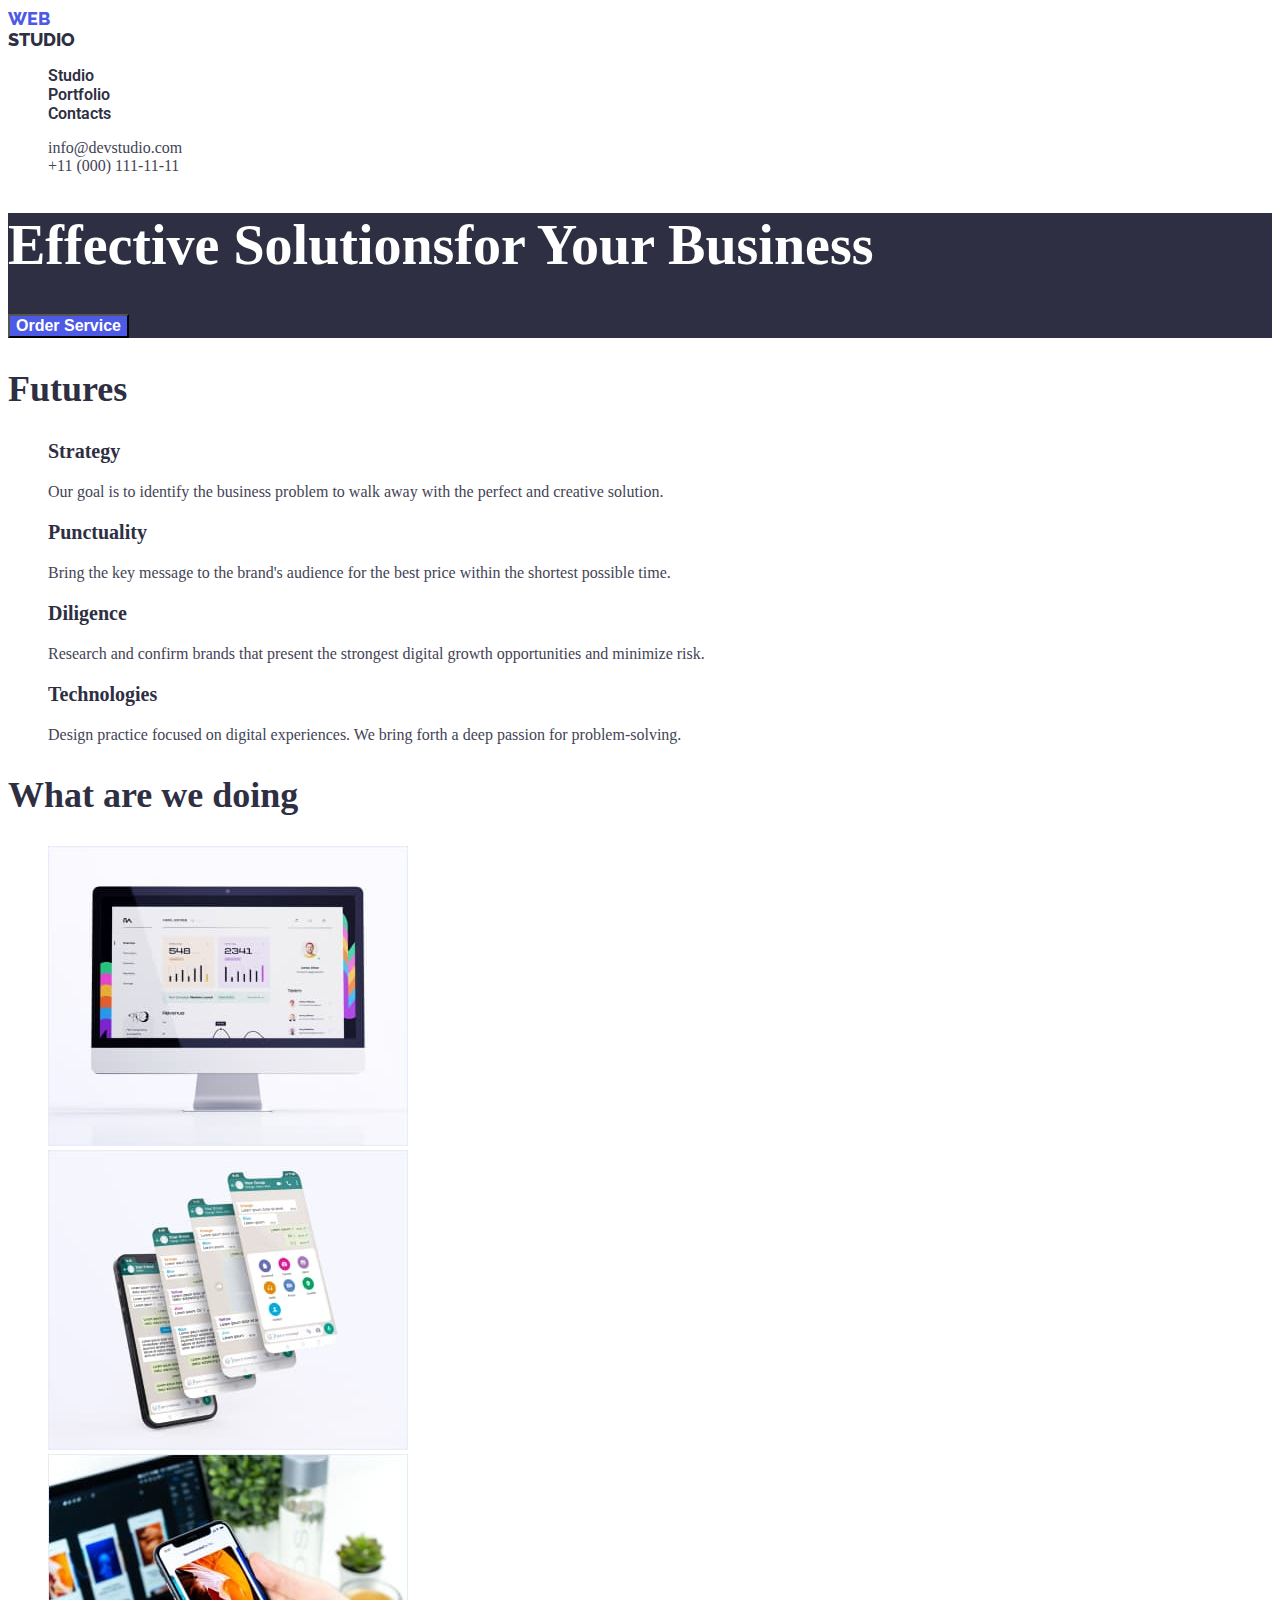
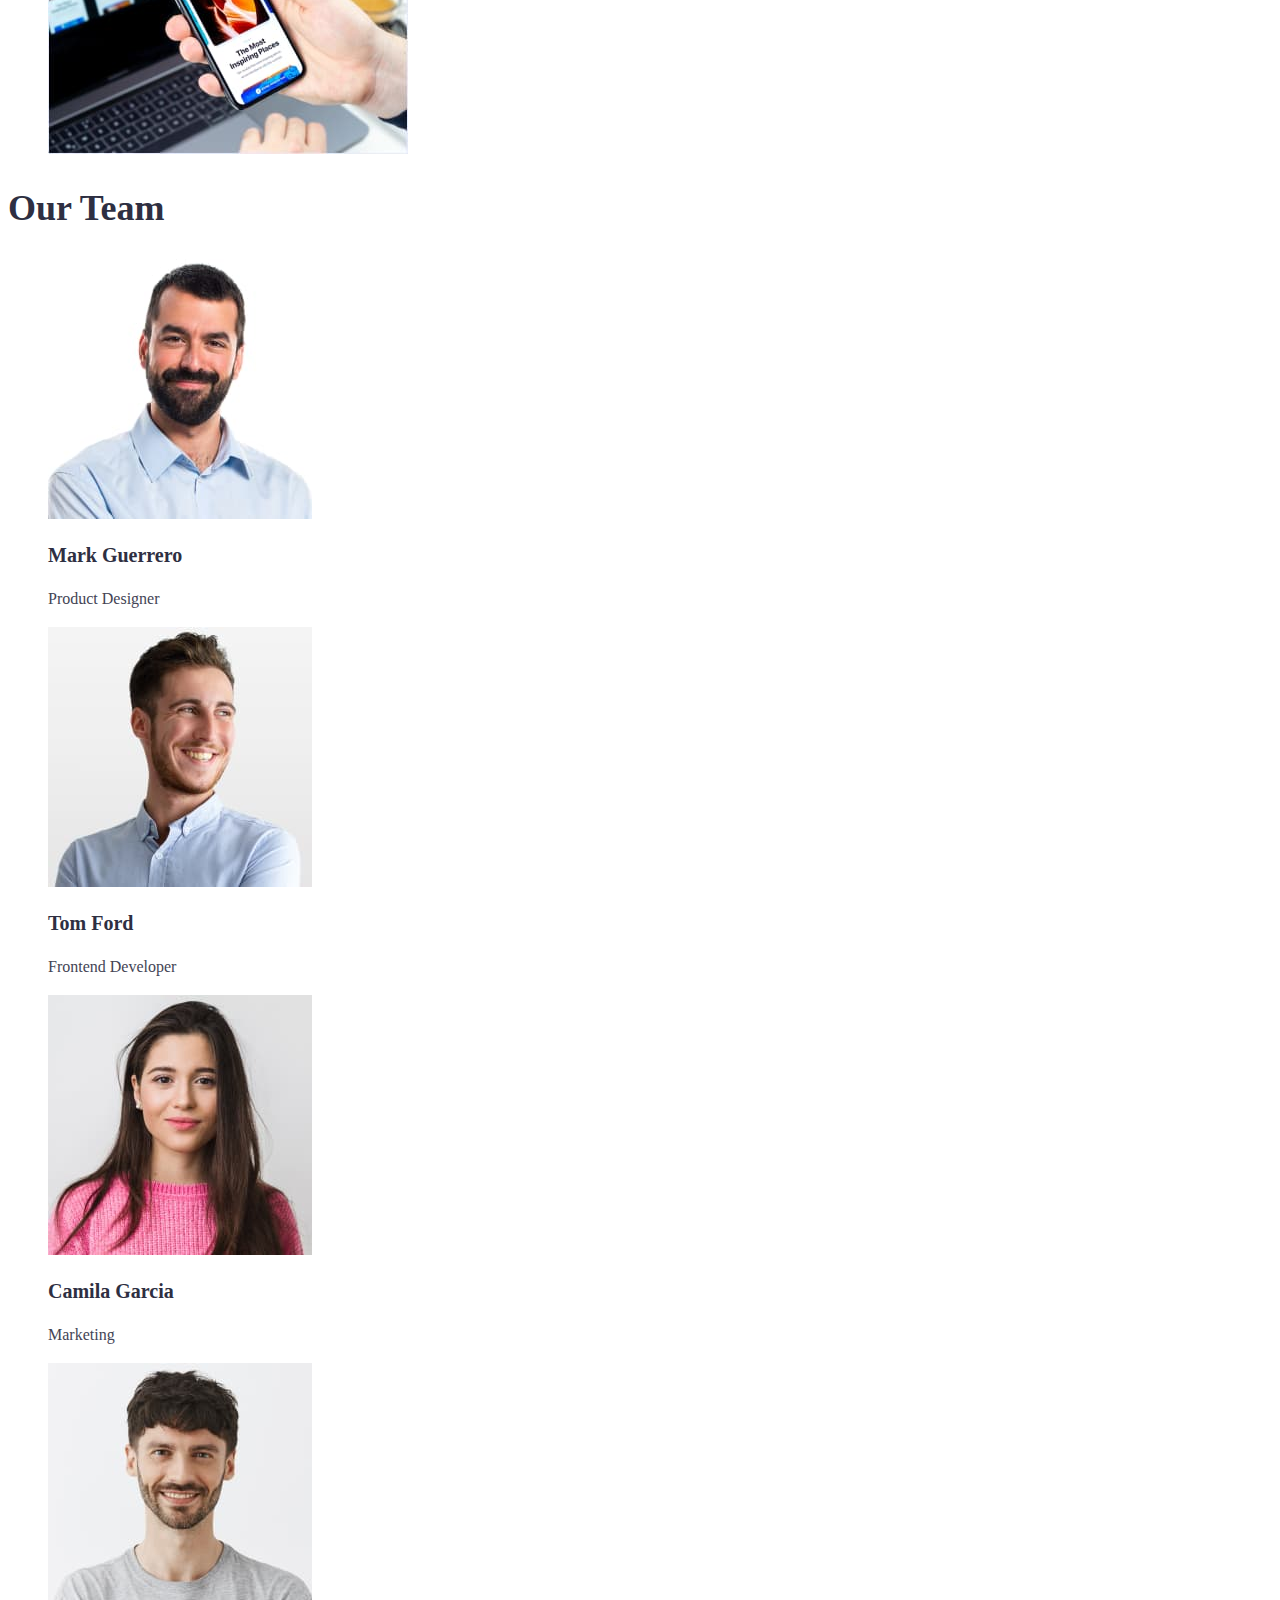
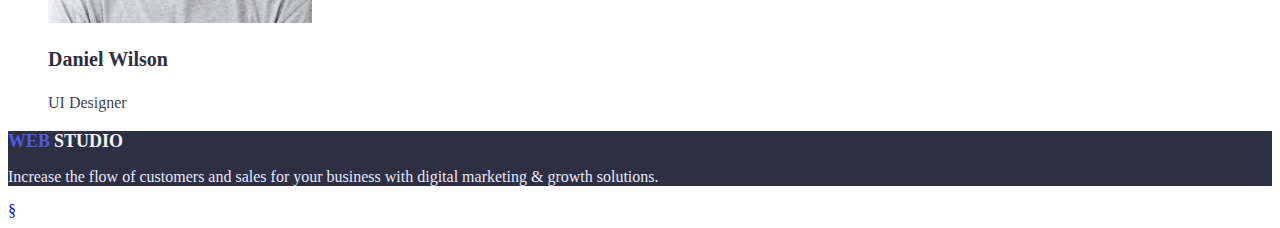
==== index.html @ 033d8c3f "Homework_2" ====
<!DOCTYPE html>
<html lang="en">
<head>
    <meta charset="UTF-8">
    <meta http-equiv="X-UA-Compatible" content="IE=edge">
    <meta name="viewport" content="width=device-width, initial-scale=1.0">
    <title>Document</title>
    <link rel="preconnect" href="https://fonts.googleapis.com">
    <link rel="preconnect" href="https://fonts.gstatic.com" crossorigin>
    <link href="https://fonts.googleapis.com/css2?family=Raleway:wght@700&family=Roboto:wght@400;500;700;900&display=swap" rel="stylesheet">

    <link rel="stylesheet" href="./css/styles.css">
</head>
<body>
    <header class="page-header">
        <nav class="page-nav">
            <a class="logo link" href="./index.html"> <span class="logo-part1">WEB</span> <span class="logo-part2">STUDIO</span>
            <ul class="menu list">
                <li class="menu-item"><a class="menu-link link" href="./index.html">Studio</a></li>
                <li class="menu-item"><a class="menu-link link" href="./portfolio.html">Portfolio</a></li>
                <li class="menu-item"><a class="menu-link link" href="">Contacts</a></li>
            </ul>
        </nav>
        <ul class="list">
            <li><a class="contact-email link" href="mailto:info@devstudio.com">info@devstudio.com</a></li>
            <li><a class="comtact-phone-number link" href="tel:+110001111111">+11 (000) 111-11-11</a></li>
        </ul>
    </header> 
    <main>
        <section class="hero">
            <div>
                <h1 class="hero-text" lang="en">Effective Solutionsfor Your Business</h1>
                <button class="modal-btn" type="button">Order Service</button>
            </div>  
        </section>
        <section>
            <h2 class="title-h2">Futures</h2>
            <ul class="list">
                <li> <h3 class="title-h3" >Strategy</h3> <p class="title-h3-text" >Our goal is to identify the business
                    problem to walk away with the perfect and creative solution.</p> </li>
                <li> <h3 class="title-h3" >Punctuality</h3> <p class="title-h3-text" >Bring the key message to the brand's audience for the best price within the shortest possible time.</p> </li>
                <li> <h3 class="title-h3" >Diligence</h3> <p class="title-h3-text" >Research and confirm brands that present the strongest digital growth opportunities and minimize risk.</p> </li>
                <li> <h3 class="title-h3" >Technologies</h3> <p class="title-h3-text" >Design practice focused on digital experiences. We bring forth a deep passion for problem-solving.</p> </li>
            </ul>
        </section>
        <section>
            <h2 class="title-h2">What are we doing</h2>
            <ul class="list">
                <li><img src="./images/What_are_we_doing/Rectangle_71.jpeg" alt="step1" width="360px"></li>
                <li><img src="./images/What_are_we_doing/Rectangle_71.2.jpg" alt="step2" width="360px"></li>
                <li><img src="./images/What_are_we_doing/Rectangle_71.3.jpg" alt="step3" width="360px"></li>
            </ul>
        </section>
        <section>
            <h2 class="title-h2">Our Team</h2>
            <ul class="list">
                <li>
                    <img src="./images/Our_Team/Mark_Guerrero.jpeg" alt="Mark Guerrero" width="264px">
                    <h3 class="our-team" >Mark Guerrero</h3>
                    <p class="team-about" >Product Designer</p>
                </li>
                <li>
                    <img src="./images/Our_Team/Tom_Ford.jpeg" alt="Tom Ford" width="264px">
                    <h3 class="our-team" >Tom Ford</h3>
                    <p class="team-about" >Frontend Developer</p>
                </li>
                <li>
                    <img src="./images/Our_Team/Camila_Garcia.jpeg" alt="Camila Garcia" width="264px">
                    <h3 class="our-team" >Camila Garcia</h3>
                    <p class="team-about" >Marketing</p>
                </li>
                <li>
                    <img src="./images/Our_Team/Daniel_Wilson.jpeg" alt="Daniel Wilson" width="264px">
                    <h3 class="our-team" >Daniel Wilson</h3>
                    <p class="team-about">UI Designer</p>
                </li>
            </ul>
        </section>
    </main>
    <footer class="footer">
        <a class="logo link" href="./index.html"> <span class="logo-footer-part1">WEB</span> <span class="logo-footer-part2">STUDIO</span>
        <p class="footer-text">Increase the flow of customers and sales for your business with digital marketing & growth solutions.</p> 
    </footer>
</body>
</html>§
---- css/styles.css ----
.link {
    text-decoration: none;
}

.list{
    list-style: none;
}


.logo-part1 {
font-family: 'Raleway';
font-weight: 800;
font-size: 18px;
line-height: 1,33;
display: flex;
text-transform: uppercase;
color: #4D5AE5;
}

.logo-part2 {
font-family: 'Raleway';
font-weight: 800;
font-size: 18px;
line-height: 1,33;
display: flex;
text-transform: uppercase;
color: #2E2F42;
}

.menu-link {
font-family: 'Roboto', sans-serif;
font-weight: 600;
font-size: 16px;
line-height: 1,5;
color: #2E2F42;
}

.comtact-phone-number {
font-family: 'Roboto' sans-serif;
font-weight: 400;
font-size: 16px;
line-height: 1,5;
color: #434455;
}

.contact-email {
font-family: 'Roboto'sans-serif;
font-weight: 400;
font-size: 16px;
line-height: 1,5;
color: #434455;

}

.modal-btn {
font-family: 'Roboto' sans-serif;
font-weight: 600;
font-size: 16px;
line-height: 1,19;
display: flex;
color: #FFFFFF;
background-color: #4D5AE5;
cursor: pointer;
}

.hero {
background: #2E2F42;
}

.hero-text {
font-family: 'Roboto' sans-serif;
font-weight: 600;
font-size: 56px;
line-height: 1,07;
color: #FFFFFF;
}

.title-h2 {
font-family: 'Roboto' sans-serif;
font-weight: 600;
font-size: 36px;
line-height: 1,11;
color: #2E2F42;
}

.title-h3 {
font-family: 'Roboto' sans-serif;
font-weight: 600;
font-size: 20px;
line-height: 1,2;
color: #2E2F42;
}

.title-h3-text {
font-family: 'Roboto' sans-serif;
font-weight: 400;
font-size: 16px;
line-height: 1,2;
color: #434455;
}

.our-team {
font-family: 'Roboto' sans-serif;
font-weight: 600;
font-size: 20px;
line-height: 1.2;
color: #2E2F42;
}

.team-about {
font-family: 'Roboto' sans-serif;
font-weight: 400;
font-size: 16px;
line-height: 1.5;
color: #434455;
}

.footer {
background: #2E2F42;
}

.footer-text {
font-family: 'Roboto' sans-serif;
font-weight: 400;
font-size: 16px;
line-height: 1,5;
color: #E7E9FC;
}

.logo-footer-part1 {
font-family: 'Raleway' sans-serif;
font-weight: 800;
font-size: 18px;
line-height: 1.13;
color: #4D5AE5;
}

.logo-footer-part2 {
font-family: 'Raleway' sans-serif;
font-weight: 800;
font-size: 18px;
line-height: 1,13;
color: #F4F4FD;
}

.btm-filters {
cursor: pointer;
font-family: 'Roboto' sans-serif;
font-weight: 600;
font-size: 16px;
line-height: 1,5;
color: #4D5AE5;
background: #F4F4FD;
border: 1px solid #E7E9FC;
border-radius: 4px;
}
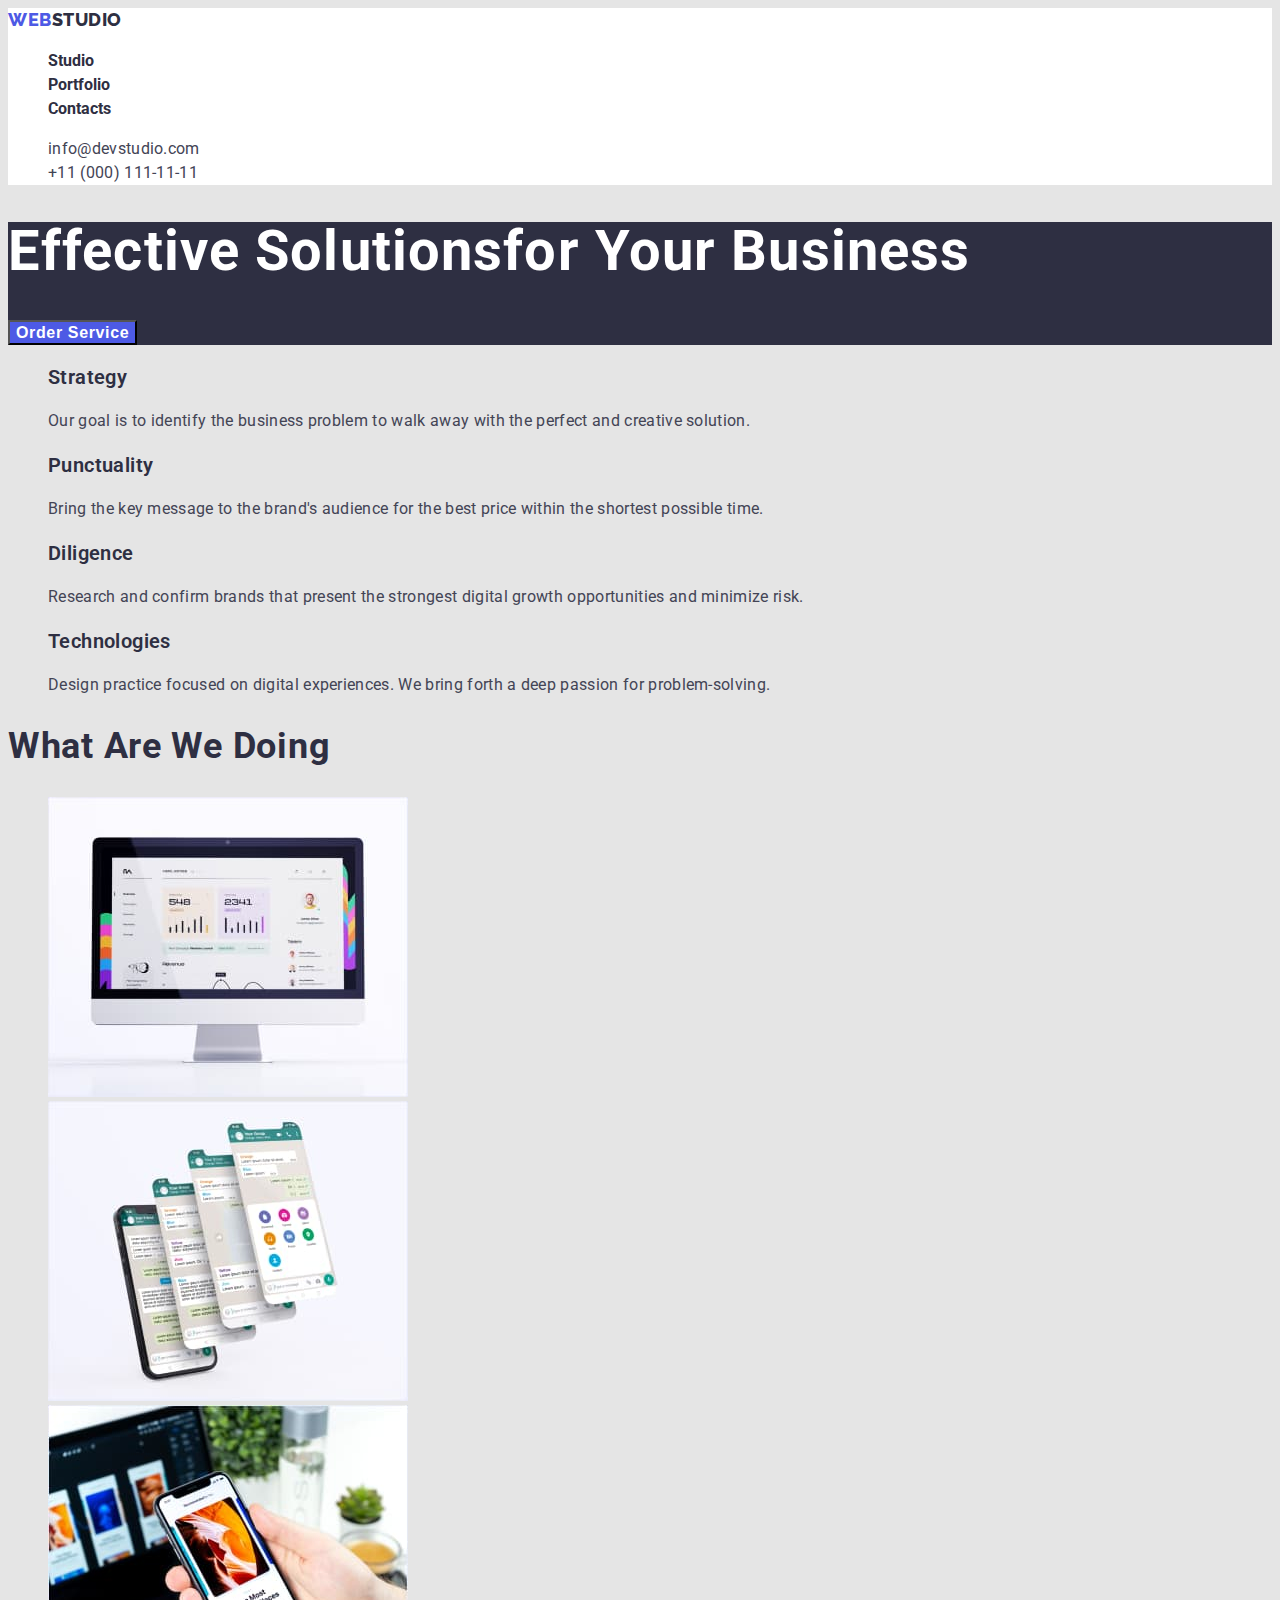
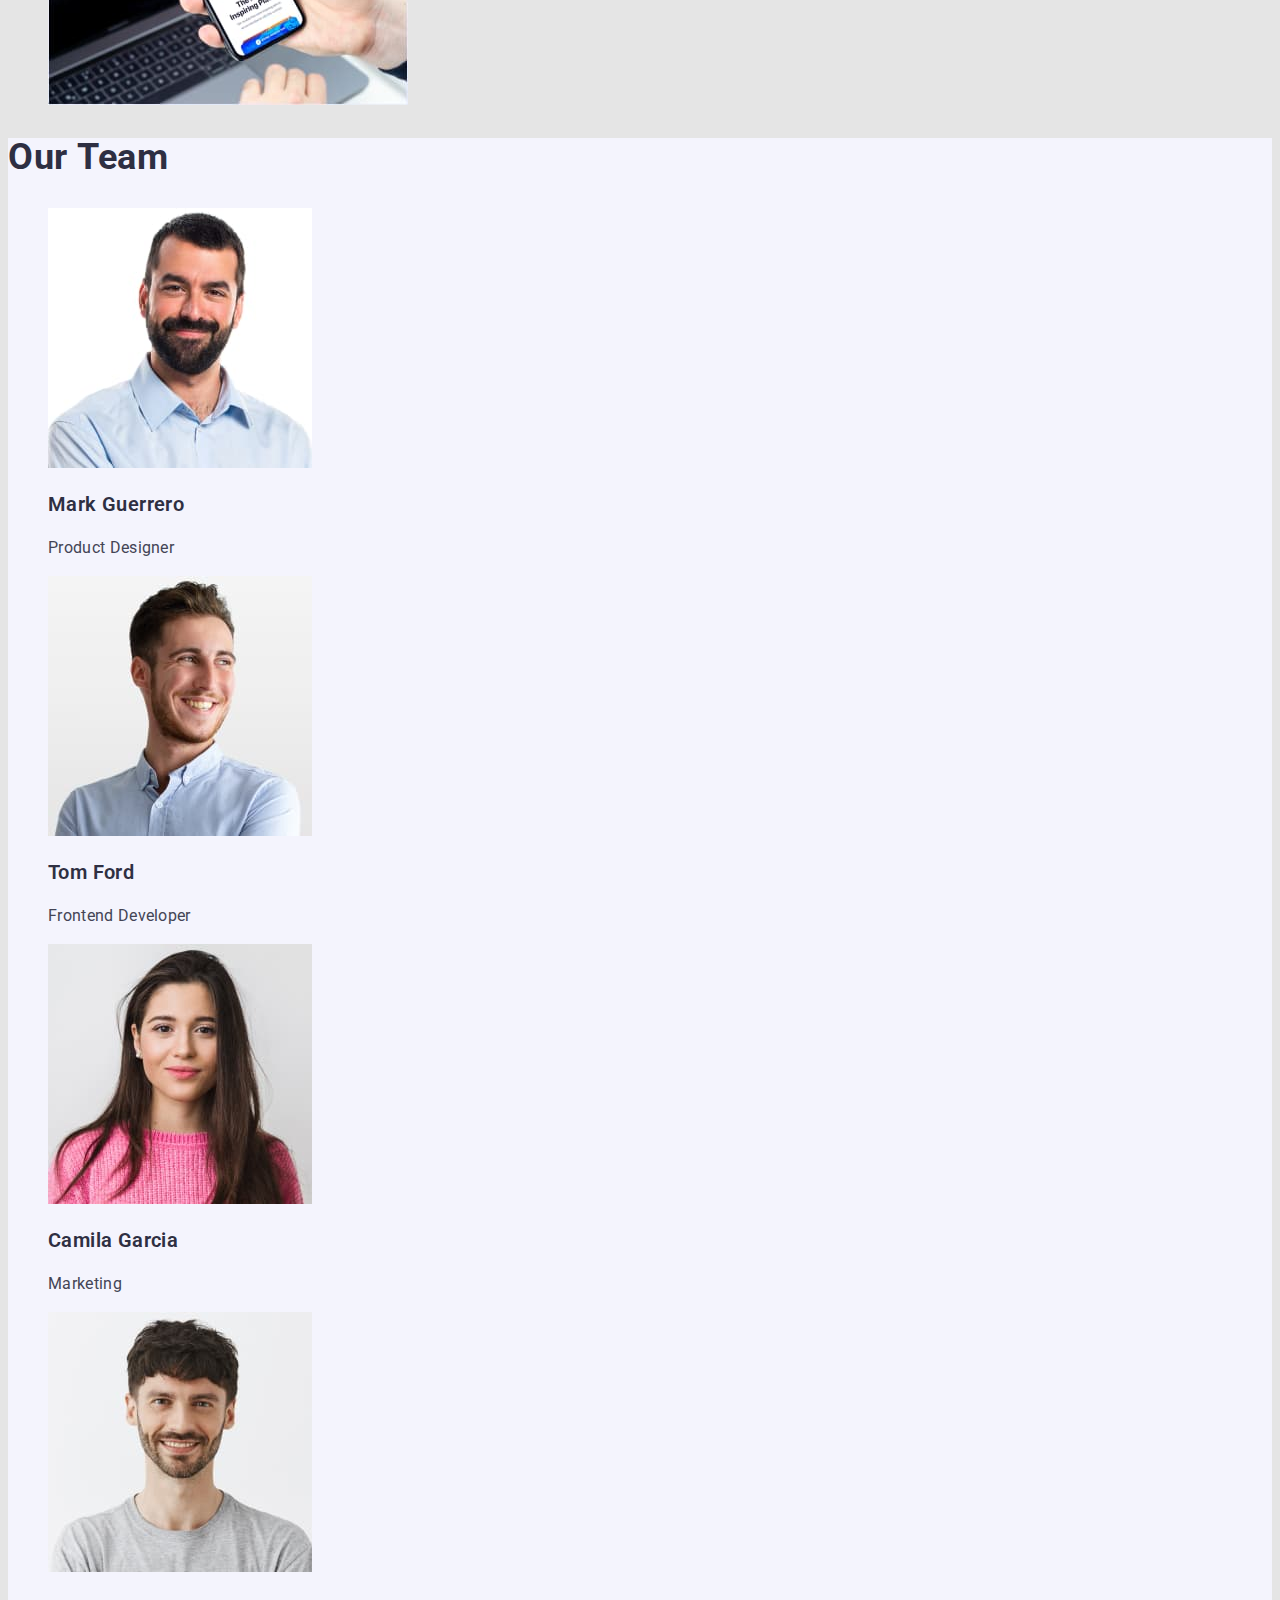
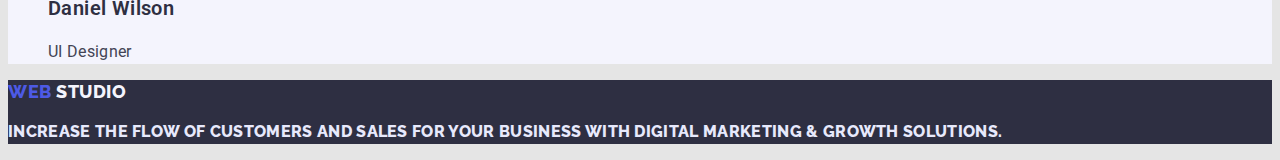
==== commit faa09679: "Homework-2-finaly" ====
--- a/index.html
+++ b/index.html
@@ -11,10 +11,10 @@
 
     <link rel="stylesheet" href="./css/styles.css">
 </head>
-<body>
+<body class="page">
     <header class="page-header">
         <nav class="page-nav">
-            <a class="logo link" href="./index.html"> <span class="logo-part1">WEB</span> <span class="logo-part2">STUDIO</span>
+            <a class="logo " href="./index.html"> <span class="logo-web">WEB</span>STUDIO</span>
             <ul class="menu list">
                 <li class="menu-item"><a class="menu-link link" href="./index.html">Studio</a></li>
                 <li class="menu-item"><a class="menu-link link" href="./portfolio.html">Portfolio</a></li>
@@ -23,63 +23,63 @@
         </nav>
         <ul class="list">
             <li><a class="contact-email link" href="mailto:info@devstudio.com">info@devstudio.com</a></li>
-            <li><a class="comtact-phone-number link" href="tel:+110001111111">+11 (000) 111-11-11</a></li>
+            <li><a class="contact-phone-number link" href="tel:+110001111111">+11 (000) 111-11-11</a></li>
         </ul>
     </header> 
     <main>
         <section class="hero">
             <div>
-                <h1 class="hero-text" lang="en">Effective Solutionsfor Your Business</h1>
+                <h1 class="hero-title" lang="en">Effective Solutionsfor Your Business</h1>
                 <button class="modal-btn" type="button">Order Service</button>
             </div>  
         </section>
         <section>
-            <h2 class="title-h2">Futures</h2>
+            <h2 class="section-title visually-hidden">Futures</h2>
             <ul class="list">
-                <li> <h3 class="title-h3" >Strategy</h3> <p class="title-h3-text" >Our goal is to identify the business
+                <li> <h3 class="list-title" >Strategy</h3> <p class="text" >Our goal is to identify the business
                     problem to walk away with the perfect and creative solution.</p> </li>
-                <li> <h3 class="title-h3" >Punctuality</h3> <p class="title-h3-text" >Bring the key message to the brand's audience for the best price within the shortest possible time.</p> </li>
-                <li> <h3 class="title-h3" >Diligence</h3> <p class="title-h3-text" >Research and confirm brands that present the strongest digital growth opportunities and minimize risk.</p> </li>
-                <li> <h3 class="title-h3" >Technologies</h3> <p class="title-h3-text" >Design practice focused on digital experiences. We bring forth a deep passion for problem-solving.</p> </li>
+                <li> <h3 class="list-title" >Punctuality</h3> <p class="text" >Bring the key message to the brand's audience for the best price within the shortest possible time.</p> </li>
+                <li> <h3 class="list-title" >Diligence</h3> <p class="text" >Research and confirm brands that present the strongest digital growth opportunities and minimize risk.</p> </li>
+                <li> <h3 class="list-title" >Technologies</h3> <p class="text" >Design practice focused on digital experiences. We bring forth a deep passion for problem-solving.</p> </li>
             </ul>
         </section>
         <section>
-            <h2 class="title-h2">What are we doing</h2>
+            <h2 class="section-title">What are we doing</h2>
             <ul class="list">
                 <li><img src="./images/What_are_we_doing/Rectangle_71.jpeg" alt="step1" width="360px"></li>
                 <li><img src="./images/What_are_we_doing/Rectangle_71.2.jpg" alt="step2" width="360px"></li>
                 <li><img src="./images/What_are_we_doing/Rectangle_71.3.jpg" alt="step3" width="360px"></li>
             </ul>
         </section>
-        <section>
-            <h2 class="title-h2">Our Team</h2>
+        <section class="section-team">
+            <h2 class="section-title">Our Team</h2>
             <ul class="list">
                 <li>
                     <img src="./images/Our_Team/Mark_Guerrero.jpeg" alt="Mark Guerrero" width="264px">
-                    <h3 class="our-team" >Mark Guerrero</h3>
-                    <p class="team-about" >Product Designer</p>
+                    <h3 class="list-title" >Mark Guerrero</h3>
+                    <p class="text" >Product Designer</p>
                 </li>
                 <li>
                     <img src="./images/Our_Team/Tom_Ford.jpeg" alt="Tom Ford" width="264px">
-                    <h3 class="our-team" >Tom Ford</h3>
-                    <p class="team-about" >Frontend Developer</p>
+                    <h3 class="list-title" >Tom Ford</h3>
+                    <p class="text" >Frontend Developer</p>
                 </li>
                 <li>
                     <img src="./images/Our_Team/Camila_Garcia.jpeg" alt="Camila Garcia" width="264px">
-                    <h3 class="our-team" >Camila Garcia</h3>
-                    <p class="team-about" >Marketing</p>
+                    <h3 class="list-title" >Camila Garcia</h3>
+                    <p class="text" >Marketing</p>
                 </li>
                 <li>
                     <img src="./images/Our_Team/Daniel_Wilson.jpeg" alt="Daniel Wilson" width="264px">
-                    <h3 class="our-team" >Daniel Wilson</h3>
-                    <p class="team-about">UI Designer</p>
+                    <h3 class="list-title" >Daniel Wilson</h3>
+                    <p class="text">UI Designer</p>
                 </li>
             </ul>
         </section>
     </main>
     <footer class="footer">
-        <a class="logo link" href="./index.html"> <span class="logo-footer-part1">WEB</span> <span class="logo-footer-part2">STUDIO</span>
+        <a class="logo link" href="./index.html"> <span class="logo-web">WEB</span> <span class="logo-studio-footer">STUDIO</span>
         <p class="footer-text">Increase the flow of customers and sales for your business with digital marketing & growth solutions.</p> 
     </footer>
 </body>
-</html>§+</html>--- a/css/styles.css
+++ b/css/styles.css
@@ -1,118 +1,149 @@
+/*  вторичный цвет текста #434455 */
+/* вторичные цвета фона #FFFFFF #F4F4FD  */
+/* акцент #4D5AE5 */
+
+.root {
+--primary-text-color: #2E2F42;
+--title-text-color: #434455;
+--accent-color: #4D5AE5;
+--background-header: #FFFFFF;
+--footer-text: #E7E9FC;
+}
+
+.page {
+font-family: 'Roboto', sans-serif;
+font-style: normal;
+color: #2E2F42;  
+background: #E5E5E5; 
+}
 
 .link {
-    text-decoration: none;
+text-decoration: none;
 }
 
 .list{
-    list-style: none;
+list-style: none;
+}
+ /* --------------------HEADER-------------------- */
+.page-header {
+background: #FFFFFF;
 }
 
-
-.logo-part1 {
-font-family: 'Raleway';
+.logo {
+font-family: 'Raleway', sans-serif;
 font-weight: 800;
 font-size: 18px;
-line-height: 1,33;
-display: flex;
+line-height: 1.33;
+letter-spacing: 0.03em;
 text-transform: uppercase;
+color: #2E2F42;
+text-decoration: none;
+}
+
+.logo-web {
 color: #4D5AE5;
 }
 
-.logo-part2 {
-font-family: 'Raleway';
-font-weight: 800;
-font-size: 18px;
-line-height: 1,33;
-display: flex;
-text-transform: uppercase;
+.page-nav .link {
+font-weight: 700;
+font-size: 16px;
+line-height: 1.5;
 color: #2E2F42;
 }
 
-.menu-link {
-font-family: 'Roboto', sans-serif;
-font-weight: 600;
-font-size: 16px;
-line-height: 1,5;
-color: #2E2F42;
+.page-nav .link:hover, 
+.page-nav .link:focus {
+color: #4D5AE5;
 }
 
-.comtact-phone-number {
-font-family: 'Roboto' sans-serif;
-font-weight: 400;
+.contact-email {
 font-size: 16px;
-line-height: 1,5;
+line-height: 1.5;
+letter-spacing: 0.02em;
 color: #434455;
 }
 
-.contact-email {
-font-family: 'Roboto'sans-serif;
-font-weight: 400;
+.contact-phone-number {
 font-size: 16px;
-line-height: 1,5;
+line-height: 1.5;
+letter-spacing: 0.02em;
 color: #434455;
-
 }
 
-.modal-btn {
-font-family: 'Roboto' sans-serif;
-font-weight: 600;
-font-size: 16px;
-line-height: 1,19;
-display: flex;
-color: #FFFFFF;
-background-color: #4D5AE5;
-cursor: pointer;
+.contact-email:hover,
+.contact-email:focus {
+color: #4D5AE5
 }
+
+.contact-phone-number:hover,
+.contact-phone-number:focus {
+color: #4D5AE5;
+}
+
+/* ---------------------HERO------------------ */
 
 .hero {
 background: #2E2F42;
 }
 
-.hero-text {
-font-family: 'Roboto' sans-serif;
-font-weight: 600;
+.hero-title {
+font-weight: 700;
 font-size: 56px;
-line-height: 1,07;
+line-height: 1.07;
+letter-spacing: 0.02em;
 color: #FFFFFF;
 }
 
-.title-h2 {
-font-family: 'Roboto' sans-serif;
+.modal-btn {
+background: #4D5AE5;
 font-weight: 600;
+font-size: 16px;
+line-height: 1.19;
+display: flex;
+align-items: center;
+letter-spacing: 0.04em;
+color: #FFFFFF;
+cursor: pointer;
+}
+
+.visually-hidden {
+position: absolute;
+width: 1px;
+height: 1px;
+margin: -1px;
+border: 0;
+padding: 0;
+white-space: nowrap;
+clip-path: inset(100%);
+clip: rect(0 0 0 0);
+overflow: hidden;
+}
+
+.section-team {
+background: #F4F4FD;
+}
+
+.section-title {
+font-weight: 700;
 font-size: 36px;
-line-height: 1,11;
+line-height: 1.11;
+letter-spacing: 0.02em;
+text-transform: capitalize;
 color: #2E2F42;
 }
 
-.title-h3 {
-font-family: 'Roboto' sans-serif;
+.list-title {
 font-weight: 600;
 font-size: 20px;
-line-height: 1,2;
+line-height: 1.2;
+letter-spacing: 0.02em;
 color: #2E2F42;
 }
 
-.title-h3-text {
-font-family: 'Roboto' sans-serif;
-font-weight: 400;
-font-size: 16px;
-line-height: 1,2;
-color: #434455;
-}
-
-.our-team {
-font-family: 'Roboto' sans-serif;
-font-weight: 600;
-font-size: 20px;
-line-height: 1.2;
-color: #2E2F42;
-}
-
-.team-about {
-font-family: 'Roboto' sans-serif;
-font-weight: 400;
+.text {
 font-size: 16px;
 line-height: 1.5;
+letter-spacing: 0.02em;
 color: #434455;
 }
 
@@ -121,39 +152,33 @@
 }
 
 .footer-text {
-font-family: 'Roboto' sans-serif;
-font-weight: 400;
 font-size: 16px;
-line-height: 1,5;
+line-height: 1.5;
+letter-spacing: 0.02em;
 color: #E7E9FC;
 }
 
-.logo-footer-part1 {
-font-family: 'Raleway' sans-serif;
-font-weight: 800;
-font-size: 18px;
-line-height: 1.13;
-color: #4D5AE5;
-}
-
-.logo-footer-part2 {
-font-family: 'Raleway' sans-serif;
-font-weight: 800;
-font-size: 18px;
-line-height: 1,13;
+.logo-studio-footer {
 color: #F4F4FD;
 }
 
 .btm-filters {
 cursor: pointer;
-font-family: 'Roboto' sans-serif;
-font-weight: 600;
+font-weight: 700;
 font-size: 16px;
-line-height: 1,5;
+line-height: 1.5;
+align-items: center;
+text-align: center;
+letter-spacing: 0.04em;
 color: #4D5AE5;
 background: #F4F4FD;
 border: 1px solid #E7E9FC;
 border-radius: 4px;
 }
 
+.btm-filters:hover,
+.btm-filters:focus {
+background: #4D5AE5;
+color: #FFFFFF;
+}
 
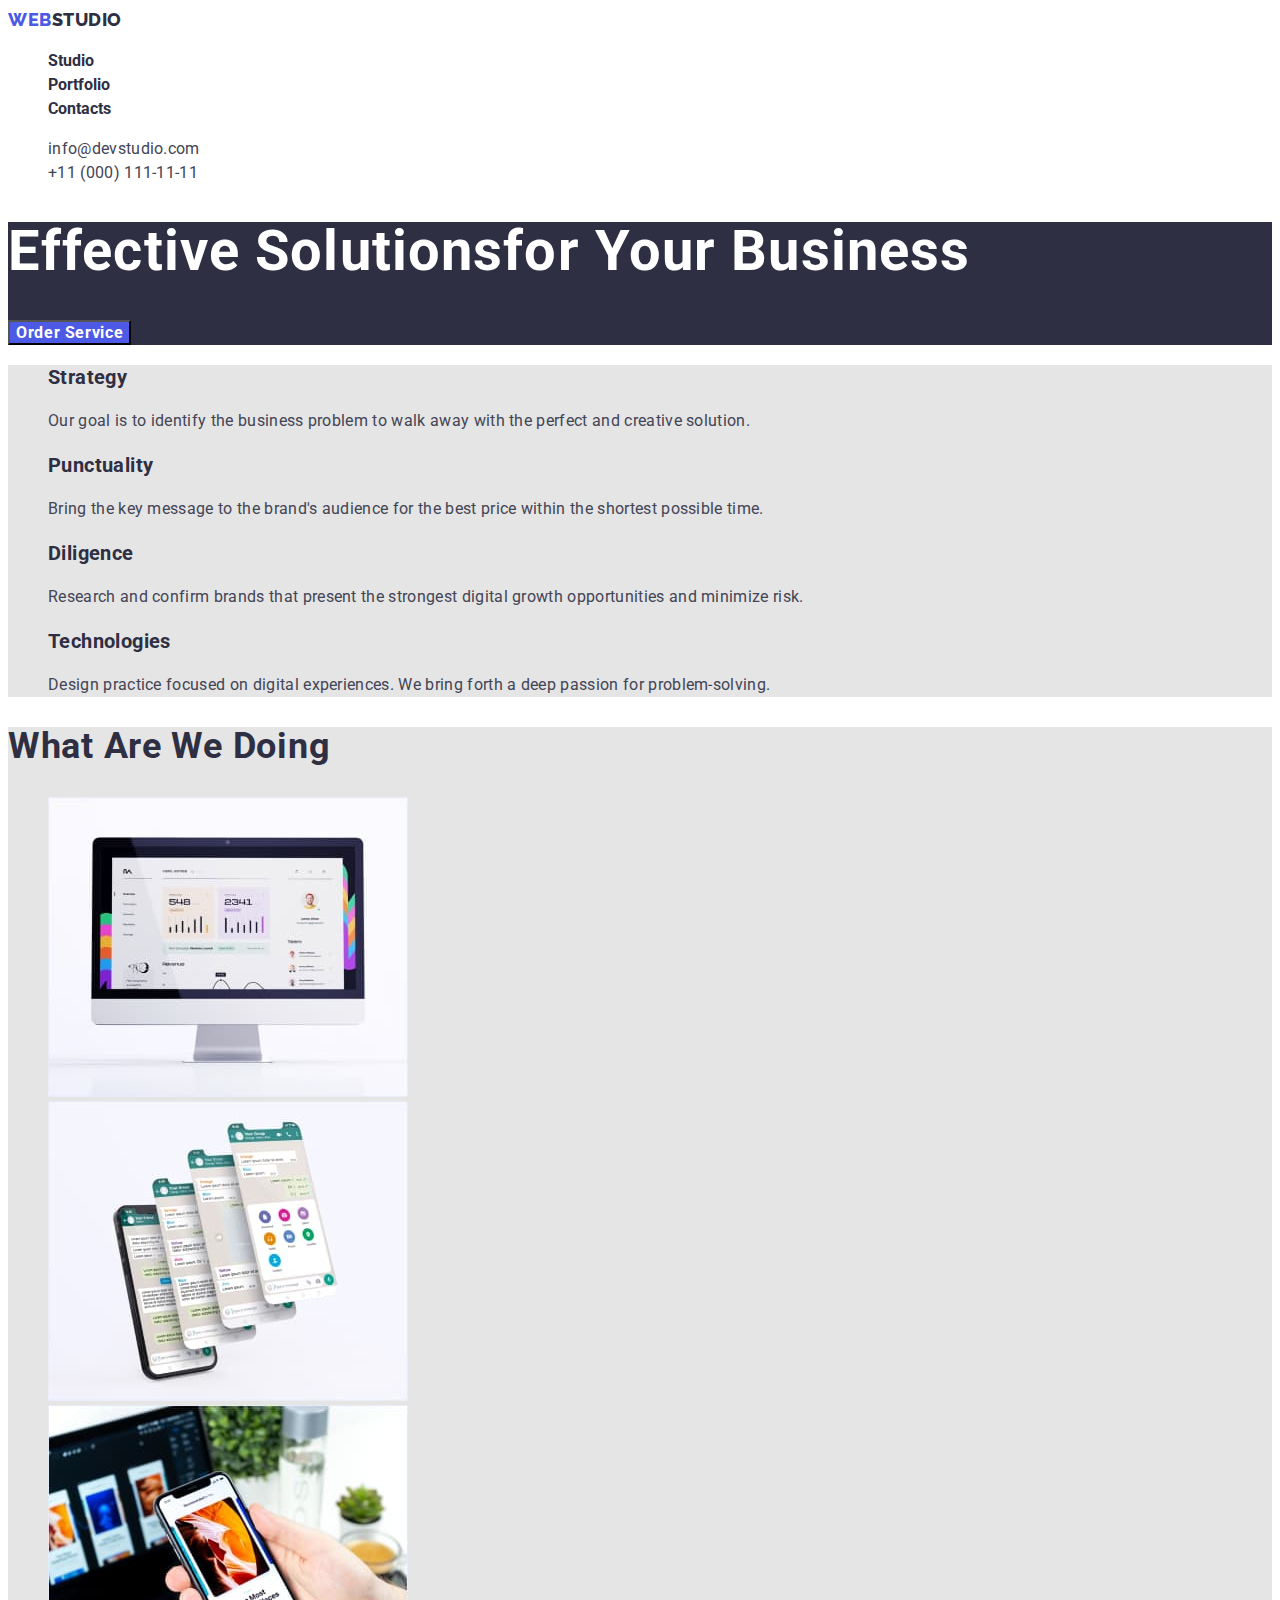
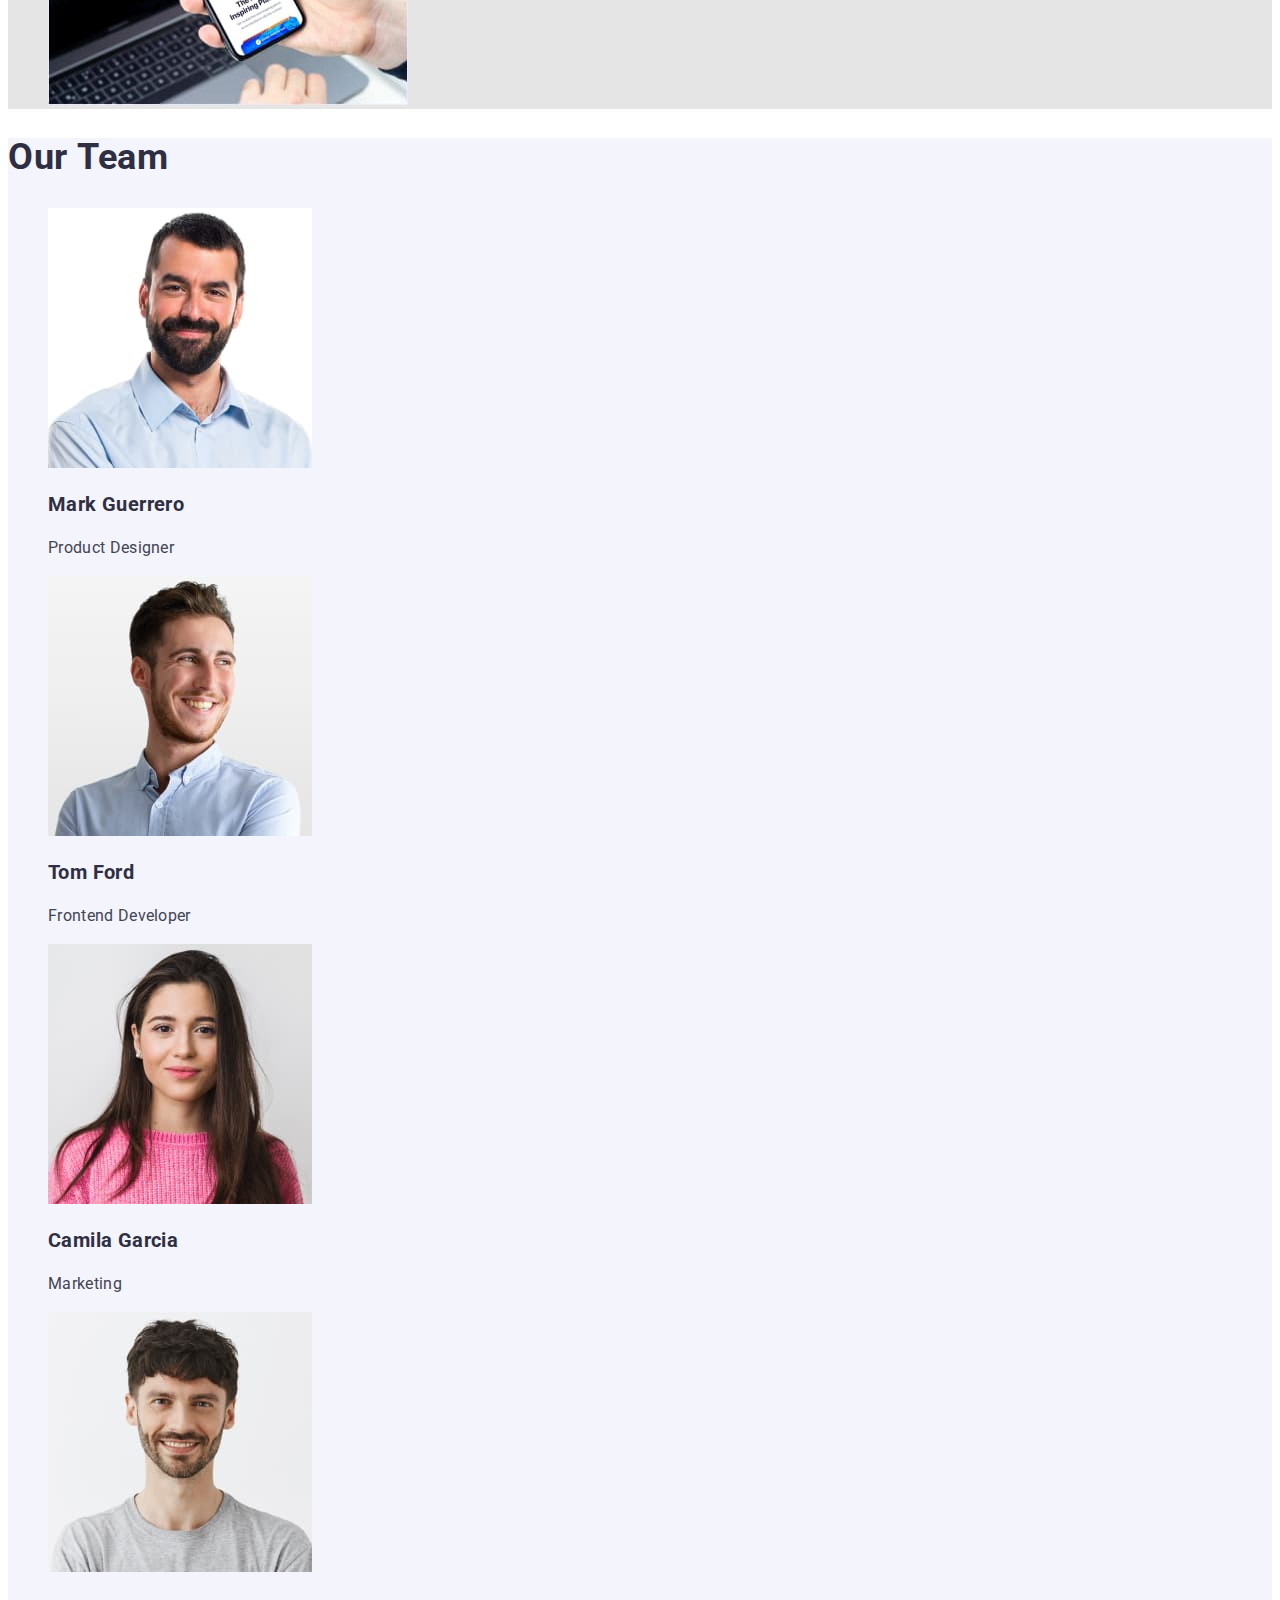
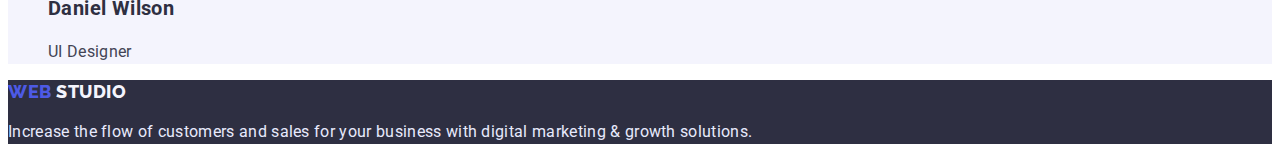
==== commit 266c1072: "H2" ====
--- a/index.html
+++ b/index.html
@@ -11,7 +11,7 @@
 
     <link rel="stylesheet" href="./css/styles.css">
 </head>
-<body class="page">
+<body>
     <header class="page-header">
         <nav class="page-nav">
             <a class="logo " href="./index.html"> <span class="logo-web">WEB</span>STUDIO</span>
@@ -33,7 +33,7 @@
                 <button class="modal-btn" type="button">Order Service</button>
             </div>  
         </section>
-        <section>
+        <section class="futures">
             <h2 class="section-title visually-hidden">Futures</h2>
             <ul class="list">
                 <li> <h3 class="list-title" >Strategy</h3> <p class="text" >Our goal is to identify the business
@@ -43,7 +43,7 @@
                 <li> <h3 class="list-title" >Technologies</h3> <p class="text" >Design practice focused on digital experiences. We bring forth a deep passion for problem-solving.</p> </li>
             </ul>
         </section>
-        <section>
+        <section class="what-are-we-doing">
             <h2 class="section-title">What are we doing</h2>
             <ul class="list">
                 <li><img src="./images/What_are_we_doing/Rectangle_71.jpeg" alt="step1" width="360px"></li>
@@ -78,8 +78,10 @@
         </section>
     </main>
     <footer class="footer">
-        <a class="logo link" href="./index.html"> <span class="logo-web">WEB</span> <span class="logo-studio-footer">STUDIO</span>
-        <p class="footer-text">Increase the flow of customers and sales for your business with digital marketing & growth solutions.</p> 
+        <a class="logo link" href="./index.html"> <span class="logo-web">WEB</span> <span class="logo-studio-footer">STUDIO</span></a>
+            <p class="footer-text">
+                Increase the flow of customers and sales for your business with digital marketing & growth solutions.
+            </p>
     </footer>
 </body>
 </html>--- a/css/styles.css
+++ b/css/styles.css
@@ -2,19 +2,20 @@
 /* вторичные цвета фона #FFFFFF #F4F4FD  */
 /* акцент #4D5AE5 */
 
-.root {
+:root {
 --primary-text-color: #2E2F42;
 --title-text-color: #434455;
 --accent-color: #4D5AE5;
---background-header: #FFFFFF;
+--background-color: #FFFFFF;
 --footer-text: #E7E9FC;
+--font-family: 'Roboto', sans-serif;
+--text-contact: #434455;
 }
 
-.page {
-font-family: 'Roboto', sans-serif;
-font-style: normal;
-color: #2E2F42;  
-background: #E5E5E5; 
+body {
+font-family: var(--font-family);
+color: var(--primary-text-color);  
+background-color: var(--background-color); 
 }
 
 .link {
@@ -36,48 +37,48 @@
 line-height: 1.33;
 letter-spacing: 0.03em;
 text-transform: uppercase;
-color: #2E2F42;
+color: var(--primary-text-color);
 text-decoration: none;
 }
 
 .logo-web {
-color: #4D5AE5;
+color: var(--accent-color);
 }
 
 .page-nav .link {
 font-weight: 700;
 font-size: 16px;
 line-height: 1.5;
-color: #2E2F42;
+color: var(--primary-text-color);
 }
 
 .page-nav .link:hover, 
 .page-nav .link:focus {
-color: #4D5AE5;
+color: var(--accent-color);
 }
 
 .contact-email {
 font-size: 16px;
 line-height: 1.5;
 letter-spacing: 0.02em;
-color: #434455;
+color: var(--text-contact);
 }
 
 .contact-phone-number {
 font-size: 16px;
 line-height: 1.5;
 letter-spacing: 0.02em;
-color: #434455;
+color: var(--text-contact);
 }
 
 .contact-email:hover,
 .contact-email:focus {
-color: #4D5AE5
+color: var(--accent-color);
 }
 
 .contact-phone-number:hover,
 .contact-phone-number:focus {
-color: #4D5AE5;
+color: var(--accent-color);
 }
 
 /* ---------------------HERO------------------ */
@@ -95,8 +96,9 @@
 }
 
 .modal-btn {
-background: #4D5AE5;
-font-weight: 600;
+font-family: inherit;
+background-color: var(--accent-color);
+font-weight: 700;
 font-size: 16px;
 line-height: 1.19;
 display: flex;
@@ -119,6 +121,14 @@
 overflow: hidden;
 }
 
+.futures {
+background-color: #E5E5E5;    
+}
+
+.what-are-we-doing {
+ background-color: #E5E5E5;    
+}
+
 .section-team {
 background: #F4F4FD;
 }
@@ -129,26 +139,26 @@
 line-height: 1.11;
 letter-spacing: 0.02em;
 text-transform: capitalize;
-color: #2E2F42;
+color: var(--primary-text-color);
 }
 
 .list-title {
-font-weight: 600;
+font-weight: 700;
 font-size: 20px;
 line-height: 1.2;
 letter-spacing: 0.02em;
-color: #2E2F42;
+color: var(--primary-text-color);
 }
 
 .text {
 font-size: 16px;
 line-height: 1.5;
 letter-spacing: 0.02em;
-color: #434455;
+color: var(--title-text-color);
 }
 
 .footer {
-background: #2E2F42;
+background-color: var(--primary-text-color);
 }
 
 .footer-text {
@@ -170,15 +180,20 @@
 align-items: center;
 text-align: center;
 letter-spacing: 0.04em;
-color: #4D5AE5;
-background: #F4F4FD;
+color: var(--accent-color);
+background-color: #F4F4FD;
 border: 1px solid #E7E9FC;
 border-radius: 4px;
+font-family: inherit;
 }
 
 .btm-filters:hover,
 .btm-filters:focus {
-background: #4D5AE5;
-color: #FFFFFF;
+background-color: var(--accent-color);
+color: var(--background-color);
 }
 
+.portfolio {
+background-color: #E5E5E5;
+}
+
